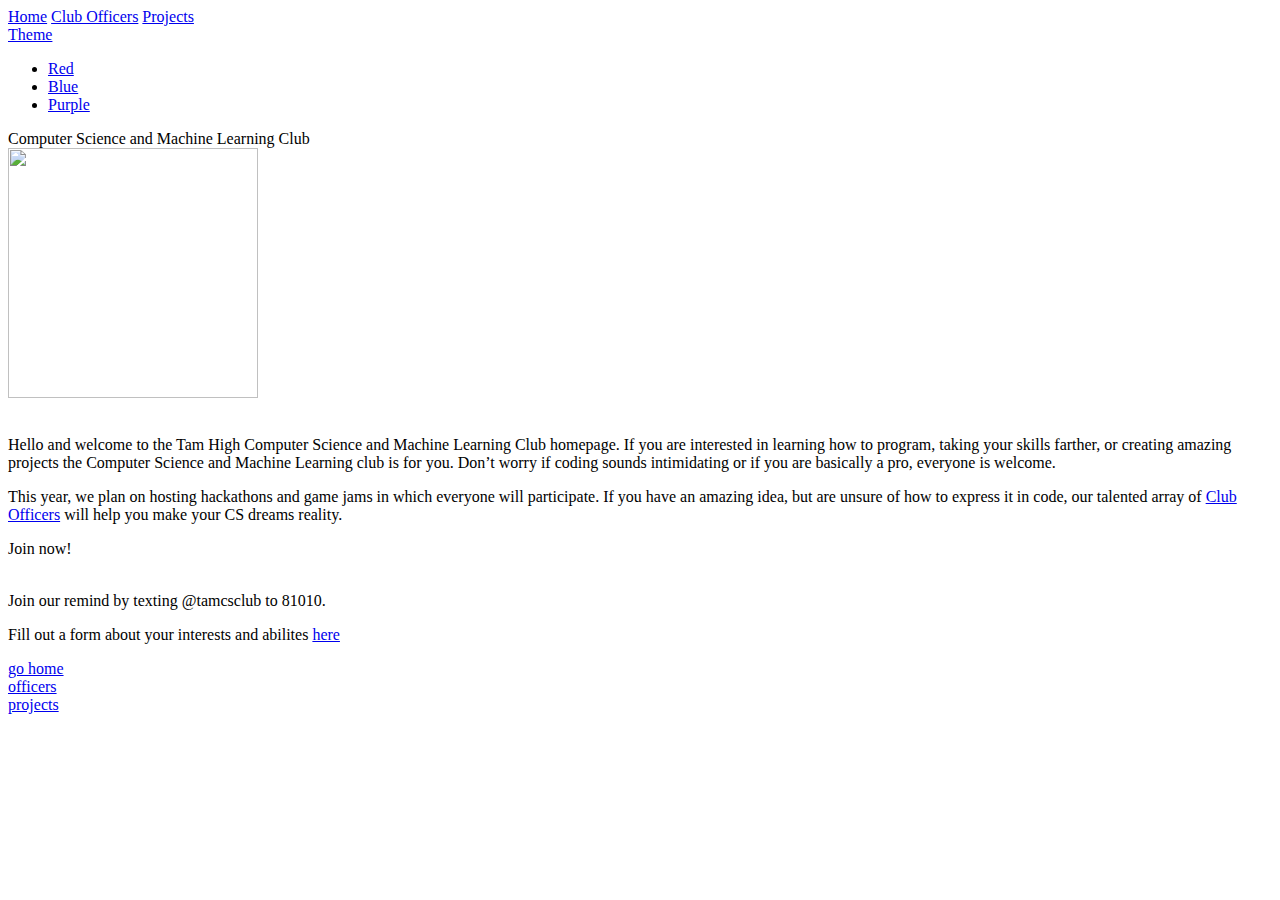
==== index.html @ 45fe7cb5 "Create index.html" ====
<!DOCTYPE html>
<!-- I use <section> for the padding. The HTML error detector says <section> needs a 
hedding but I disagree based on the way I am using it. -->
<html lang="en">

<head>
	<link rel="stylesheet" href="https://cdn.jsdelivr.net/npm/bootstrap@4.5.3/dist/css/bootstrap.min.css" integrity="sha384-TX8t27EcRE3e/ihU7zmQxVncDAy5uIKz4rEkgIXeMed4M0jlfIDPvg6uqKI2xXr2"
	 crossorigin="anonymous">
  <link rel="icon" type="image/png" href="Images/purpleicon.png">
	<script src="https://code.jquery.com/jquery-3.5.1.slim.min.js" integrity="sha384-DfXdz2htPH0lsSSs5nCTpuj/zy4C+OGpamoFVy38MVBnE+IbbVYUew+OrCXaRkfj"
	 crossorigin="anonymous"></script>
	<script src="https://cdn.jsdelivr.net/npm/bootstrap@4.5.3/dist/js/bootstrap.bundle.min.js" integrity="sha384-ho+j7jyWK8fNQe+A12Hb8AhRq26LrZ/JpcUGGOn+Y7RsweNrtN/tE3MoK7ZeZDyx"
	 crossorigin="anonymous"></script>
	<link href="styles.css" rel="stylesheet">
	<!-- Makes the font larger on phones and smaller on computers -->
	<script src="font.js"></script>
	<script src="theme.js"></script>
	<!-- Set the tab title in browser -->
	<title>Computer Science and Machine Learning Club</title>
</head>

<body>
	<!-- navbar -->
	<nav class="navbar navbar-expand navbar-light bg-light">
		<div class="navbar-nav" id="navbar">

			<a class="nav-link active" href="index.html">Home</a>
      <a class="nav-link active" href="officers.html">Club Officers</a>
      <a class="nav-link active" href="projects.html">Projects</a>
      <li> <a href="#">Theme</a>
        <ul>
          <li><a href="#">Red</a></li>
          <li><a href="#">Blue</a></li>
          <li><a href="#">Purple</a></li>
        </ul>
      </li>

		</div>
	</nav>
	<!-- page title -->
	<div class="page_title">
		<header>Computer Science and Machine Learning Club</header>
	</div>

	<!-- main part of the page -->
	<main>
		<section>
      <img id="logo" src="Images/redlogo.png" width=250 height=250>
      <br>
      <br>
			<p>
				Hello and welcome to the Tam High Computer Science and Machine Learning Club homepage. If you are interested in learning
				how to program, taking your skills farther, or creating amazing projects the Computer Science and Machine Learning club is for you. Don’t
				worry if coding sounds intimidating or if you are basically a pro, everyone is welcome.
			</p>
			<p>
				This year, we plan on hosting hackathons and game jams in which everyone will participate. If you have an amazing idea, 
        but are unsure of how to express it in code, our talented array of <a href='officers.html'>Club Officers</a> will help you make your CS dreams reality.
			</p>
		</section>

		<section>
			<sh>
				Join now!
			</sh>
      <br>
      <br>
      <p>
        Join our remind by texting @tamcsclub to 81010.
      </p>
      <p>
        Fill out a form about your interests and abilites
        <a href='https://docs.google.com/forms/d/e/1FAIpQLSdXuHgHrAoX1zGAPdWz_rN5e5biblSWnl250ZXF33dA13_dWg/viewform'>here</a>
      </p>
    </section>
            
        </main>
        <!-- footer -->
        <section></section>
        <div class="page-end">
            <a href="index.html">go home</a>
            <br>
            <a href="officers.html">officers</a>
            <br>
            <a href="projects.html">projects</a>
            
        </div>
    </body>
</html>
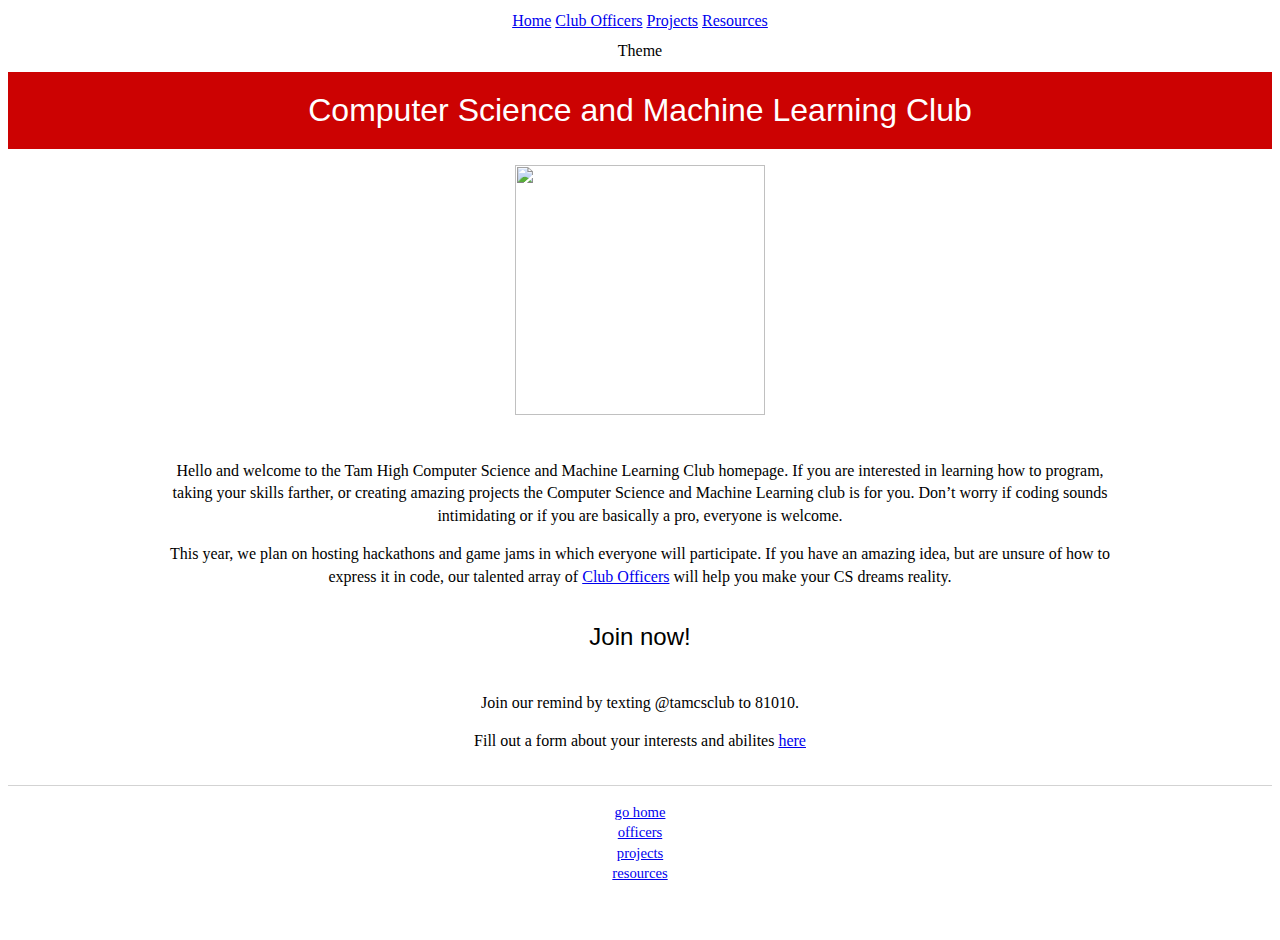
==== commit f30ed2fb: "Added resources.html" ====
--- a/index.html
+++ b/index.html
@@ -25,8 +25,9 @@
 		<div class="navbar-nav" id="navbar">
 
 			<a class="nav-link active" href="index.html">Home</a>
-      <a class="nav-link active" href="officers.html">Club Officers</a>
-      <a class="nav-link active" href="projects.html">Projects</a>
+			<a class="nav-link active" href="officers.html">Club Officers</a>
+			<a class="nav-link active" href="projects.html">Projects</a>
+      <a class="nav-link active" href="resources.html">Resources</a>
       <li> <a href="#">Theme</a>
         <ul>
           <li><a href="#">Red</a></li>
@@ -83,6 +84,8 @@
             <a href="officers.html">officers</a>
             <br>
             <a href="projects.html">projects</a>
+            <br>
+            <a href="resources.html">resources</a>
             
         </div>
     </body>
--- a/styles.css
+++ b/styles.css
@@ -0,0 +1,148 @@
+.page_title {
+    color: #ffffff;
+    background-color:#CC0202; /*4169E1*/
+    padding: 1rem 1rem;
+    font-family: "Times New Roman", Times, serif;
+}
+
+.header-photo {
+    max-width: 100%;
+    max-height: 100%;
+}
+
+section {
+    padding: 1rem 2rem 0rem 2rem;
+}
+
+body {
+    text-align: center;
+    font-weight: 400;
+    line-height: 1.4;
+}
+
+main {
+    padding: 0rem 10% 0rem 10%;
+
+}
+
+.padded {
+    padding: 2rem 2rem;
+}
+
+
+
+header {
+    font-family: 'Montserrat', sans-serif;
+    font-size: 24pt;
+}
+
+sh {
+    font-family: 'Montserrat', sans-serif;
+    font-size: 18pt;
+}
+
+#navbar {
+    padding: .2vh .2vh;
+}
+
+#navbar li {
+  float: down;
+  list-style: none;
+  position: relative;
+}
+
+#navbar li a {
+  display: block;
+  padding: 8px 20px;
+  text-decoration: none;
+  color: #000;
+}
+
+#navbar li ul {
+  filter: drop-shadow(3px 5px 3px rgba(0, 0, 0, 0.356));
+  text-align: left;
+  display: none;
+  position: absolute;
+  background-color: #ffffff;
+  padding: 8px;
+}
+
+#navbar li:hover ul {
+  display: block;
+}
+
+#navbar li ul li a {
+   padding: 8px 12px;
+}
+
+#navbar li ul li a:hover {
+  background-color: #f0f0f0;
+}
+
+ul {
+    padding: 0 0vw 0 15vw;
+    text-align: left;
+}
+
+.page-end {
+    padding: 1rem 0 3rem 0;
+    border-top-style: solid;
+    width: 100%;
+    border-color: #d3d3d3;
+    border-width: 1px;
+}
+
+.small-card {
+    padding: 3rem 10% 0 10%;
+}
+
+.card-title {
+    font-size: 18pt;
+}
+
+#officer-table {
+    width: 80%;
+    margin-left: auto;
+    margin-right: auto;
+}
+
+.avatar {
+  border-radius: 10%;
+  width: auto;
+  height: 9rem;
+}
+
+.thumbnail {
+  width: 200px;
+  height: 200px;
+  outline-style: solid;
+  outline-color: rgb(150, 150, 150);
+}
+
+#projects-table tr td p {
+  float:left;
+  text-align: left;
+  padding: 0px;
+  font-size: 1em;
+}
+
+#projects-table tr td {
+  float:left;
+  text-align: left;
+  padding: 5px 20px;
+  font-size: 1em;
+}
+
+.project-title {
+  font-weight: bold;
+  font-size: 1.1em;
+  float:left;
+  text-align: left;
+  padding: 10px 0px 2px 0px;
+  width: 200px;
+}
+
+.officer-data {
+    text-align: left;
+    padding: 0px 20px 50px;
+}
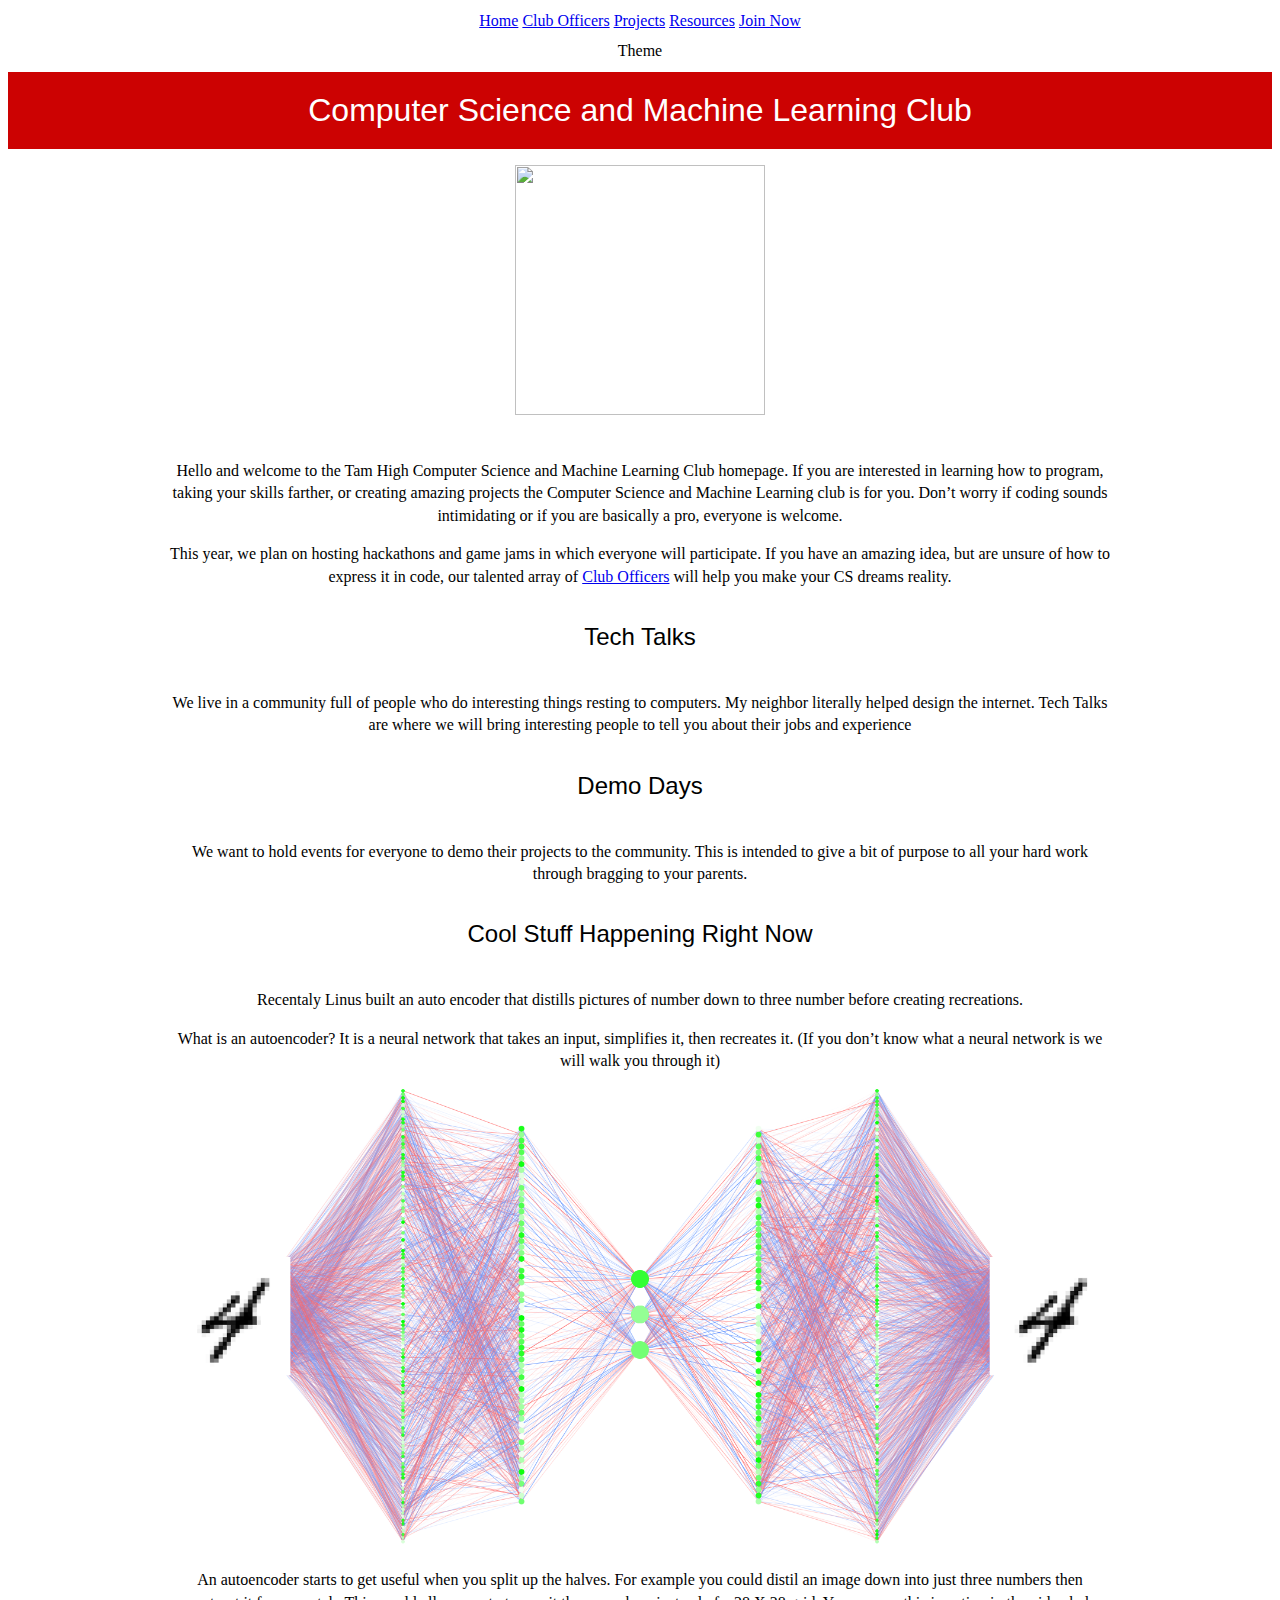
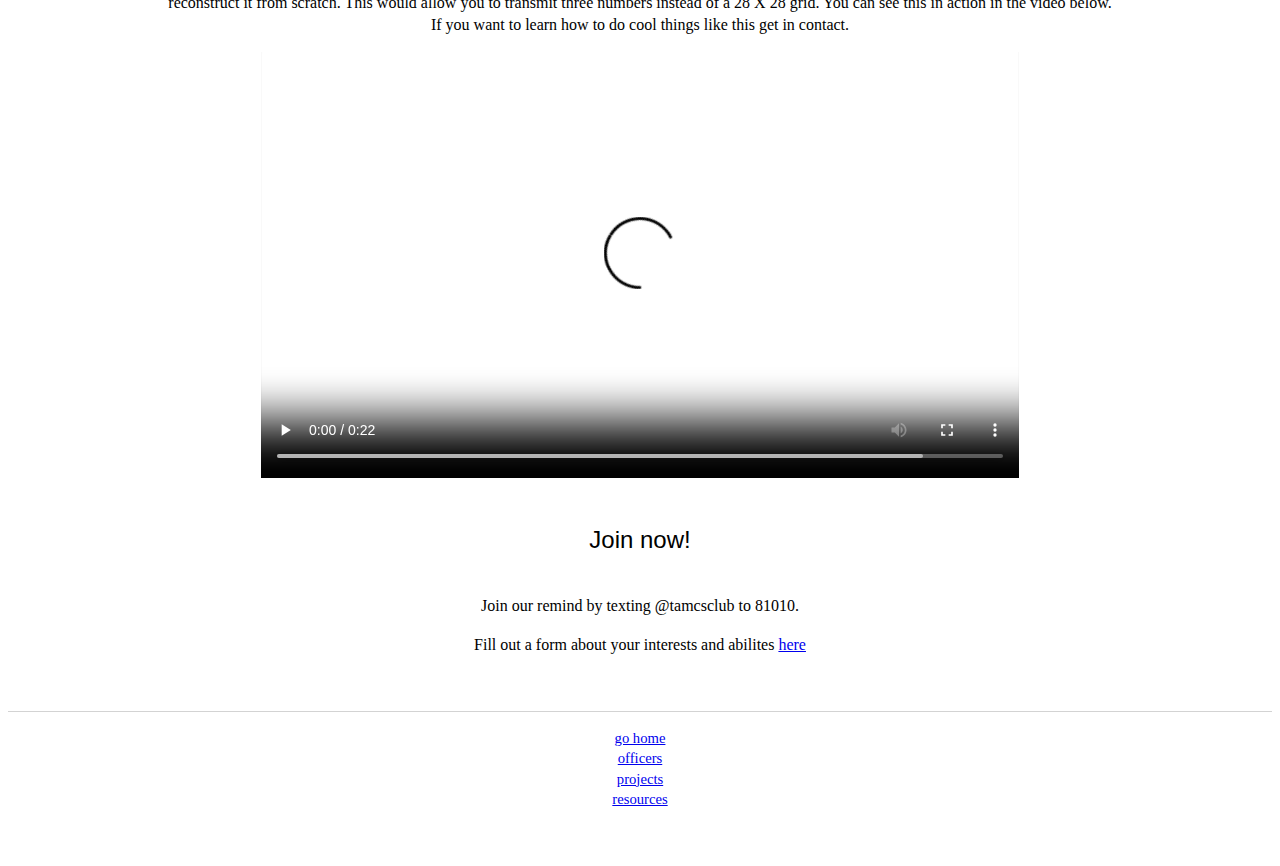
==== commit 59365cea: "Add to home page" ====
--- a/index.html
+++ b/index.html
@@ -28,6 +28,7 @@
 			<a class="nav-link active" href="officers.html">Club Officers</a>
 			<a class="nav-link active" href="projects.html">Projects</a>
       <a class="nav-link active" href="resources.html">Resources</a>
+      <a class="nav-link active" href="#Join-now">Join Now</a>
       <li> <a href="#">Theme</a>
         <ul>
           <li><a href="#">Red</a></li>
@@ -62,18 +63,73 @@
 
 		<section>
 			<sh>
-				Join now!
+				Tech Talks
 			</sh>
       <br>
       <br>
       <p>
-        Join our remind by texting @tamcsclub to 81010.
+        We live in a community full of people who do interesting things resting to computers. 
+        My neighbor literally helped design the internet. Tech Talks are where we will 
+        bring interesting people to tell you about their jobs and experience
+      </p>
+    </section>
+    <section>
+			<sh>
+				Demo Days
+			</sh>
+      <br>
+      <br>
+      <p>
+        We want to hold events for everyone to demo their projects to the community. 
+        This is intended to give a bit of purpose to all your hard work 
+        through bragging to your parents.
+      </p>
+    </section>
+    <section>
+			<sh>
+				Cool Stuff Happening Right Now
+			</sh>
+      <br>
+      <br>
+      <p>
+        Recentaly Linus built an auto encoder that distills pictures of number 
+        down to three number before creating recreations.
       </p>
       <p>
-        Fill out a form about your interests and abilites
-        <a href='https://docs.google.com/forms/d/e/1FAIpQLSdXuHgHrAoX1zGAPdWz_rN5e5biblSWnl250ZXF33dA13_dWg/viewform'>here</a>
+        What is an autoencoder? It is a neural network that takes an input, simplifies it, then recreates it. (If you don’t know what a neural network is we will walk you through it)
       </p>
+      <img src="Images/auto-encoder.png" style="width:100%;" alt="Picture of autoencoder disign">
+      <p>
+         An autoencoder starts to get useful when you split up the halves. 
+         For example you could distil an image down into just three numbers 
+         then reconstruct it from scratch. This would allow you to transmit 
+         three numbers instead of a 28 X 28 grid. You can see this in action 
+         in the video below. If you want to learn how to do cool things 
+         like this get in contact.
+      </p>
+      <video width="80%" height="auto" controls>
+        <source src="videos/mnist-ae-sneakpeak.mp4" type="video/mp4">
+        Your browser does not support the video tag.
+      </video>
     </section>
+    <a id="Join-now">
+      <section>
+        <br>
+			  <sh>
+			  	Join now!
+			  </sh>
+        <br>
+        <br>
+        <p>
+          Join our remind by texting @tamcsclub to 81010.
+        </p>
+        <p>
+          Fill out a form about your interests and abilites
+          <a href='https://docs.google.com/forms/d/e/1FAIpQLSdXuHgHrAoX1zGAPdWz_rN5e5biblSWnl250ZXF33dA13_dWg/viewform'>here</a>
+        </p>
+        <br>
+      </section>
+    </a>
             
         </main>
         <!-- footer -->
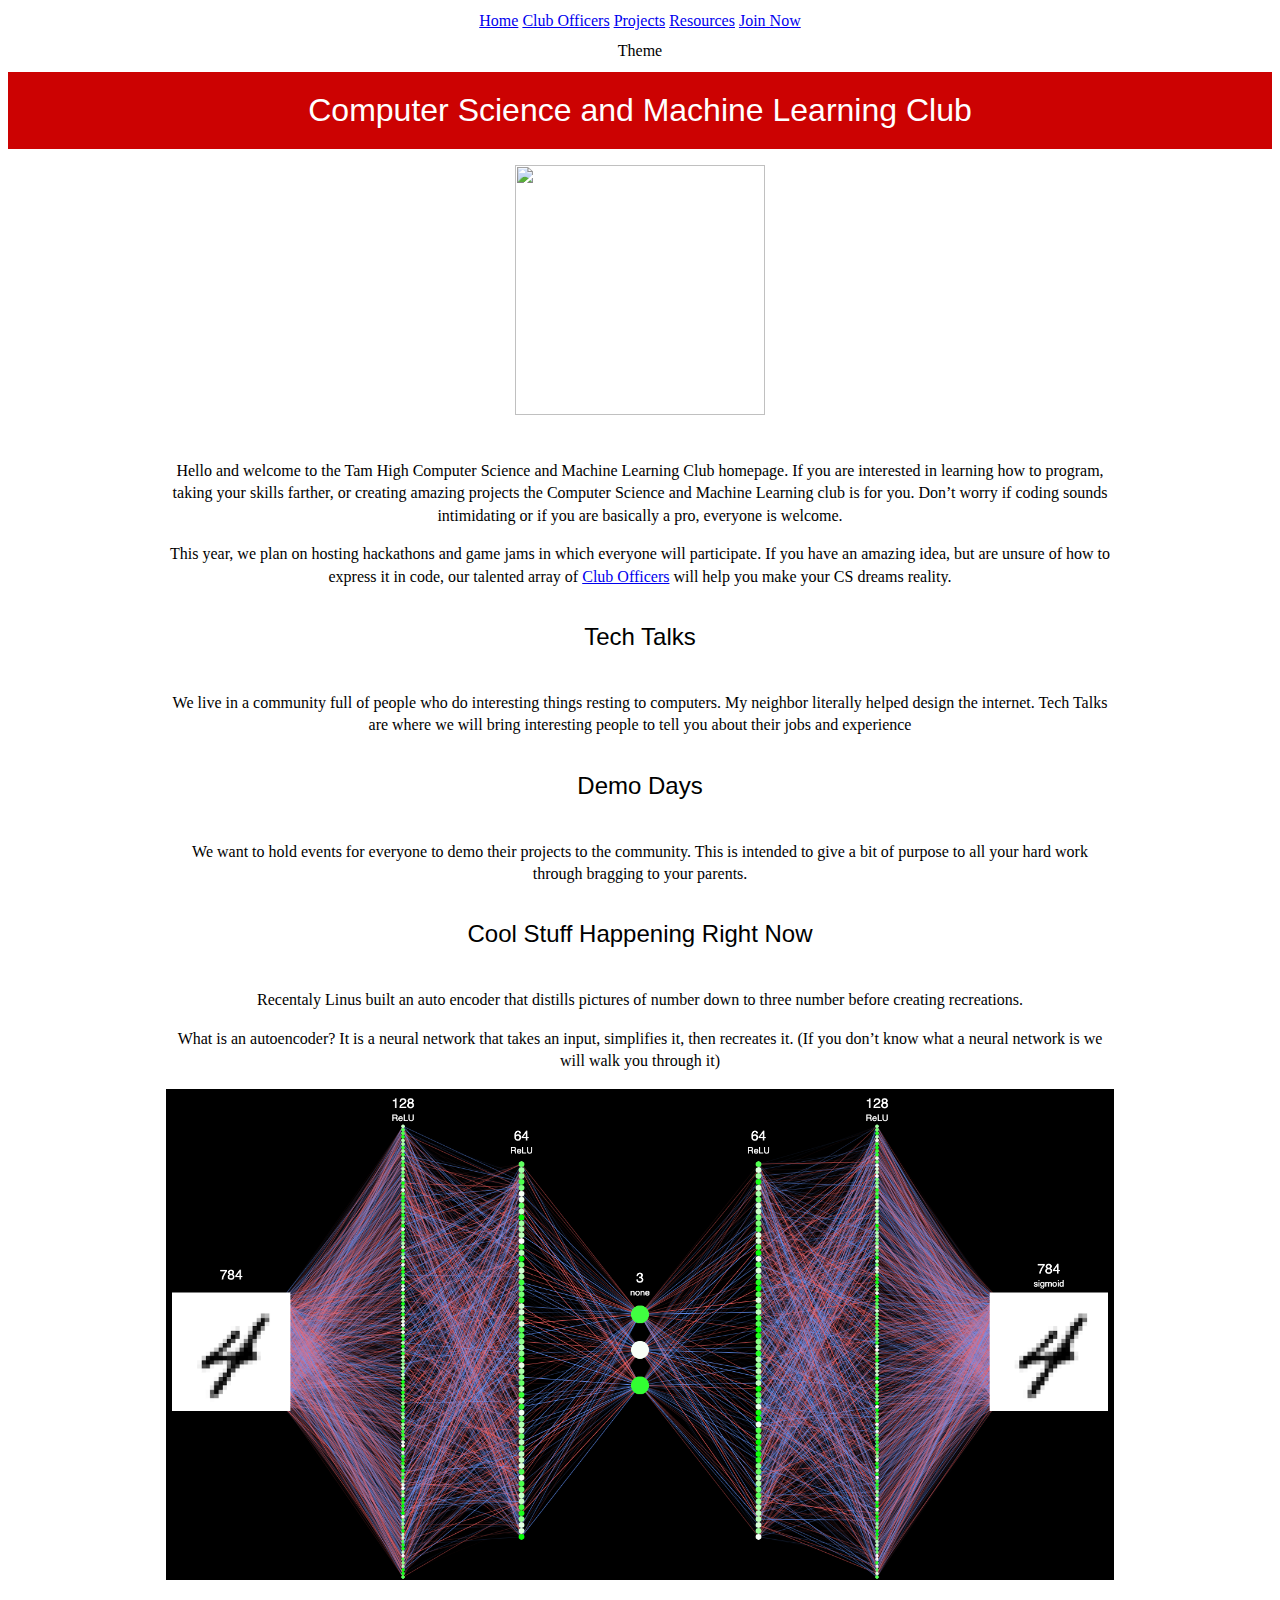
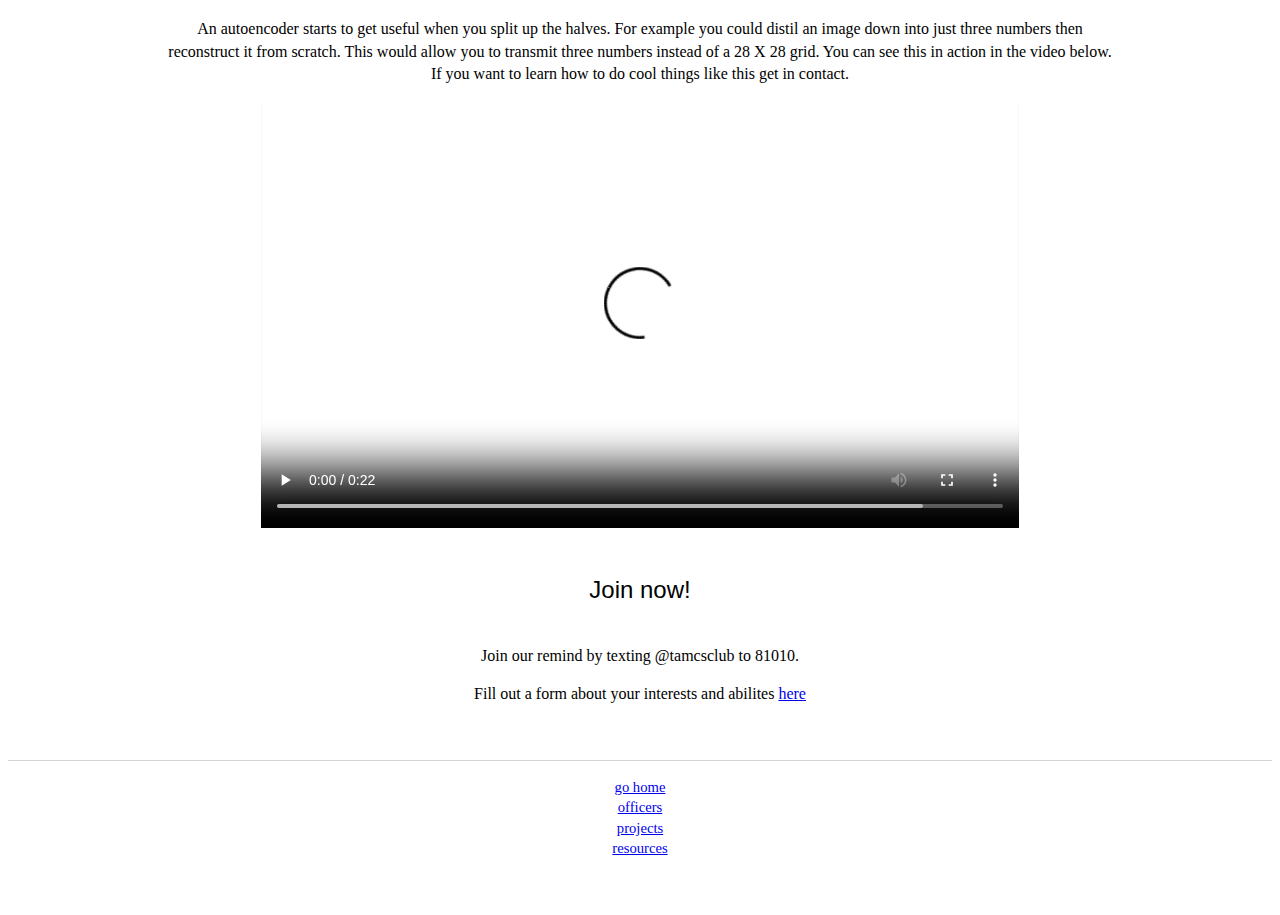
==== commit f7fda676: "Update auto-encoder image" ====
--- a/index.html
+++ b/index.html
@@ -98,7 +98,7 @@
       <p>
         What is an autoencoder? It is a neural network that takes an input, simplifies it, then recreates it. (If you don’t know what a neural network is we will walk you through it)
       </p>
-      <img src="Images/auto-encoder.png" style="width:100%;" alt="Picture of autoencoder disign">
+      <img src="Images/ae-labled-vis.png" style="width:100%;padding-bottom:1rem;" alt="Picture of autoencoder disign">
       <p>
          An autoencoder starts to get useful when you split up the halves. 
          For example you could distil an image down into just three numbers 
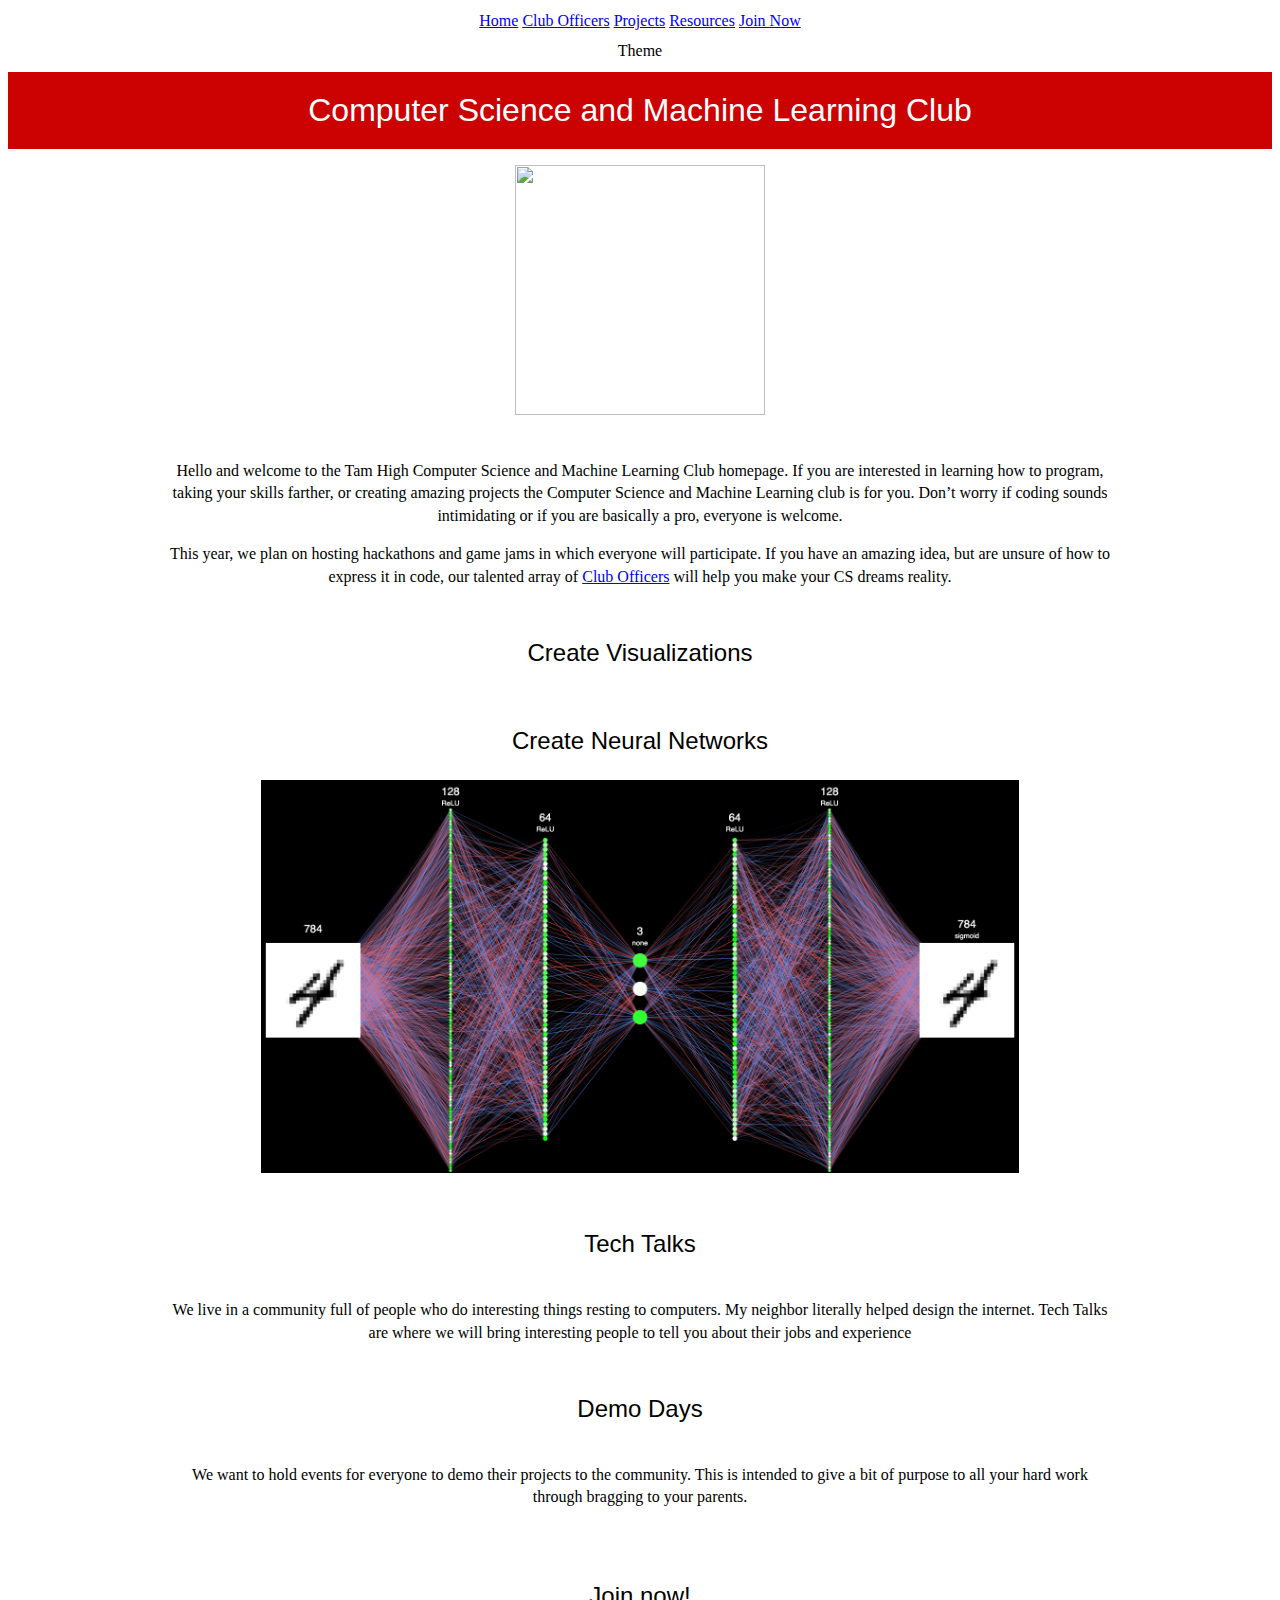
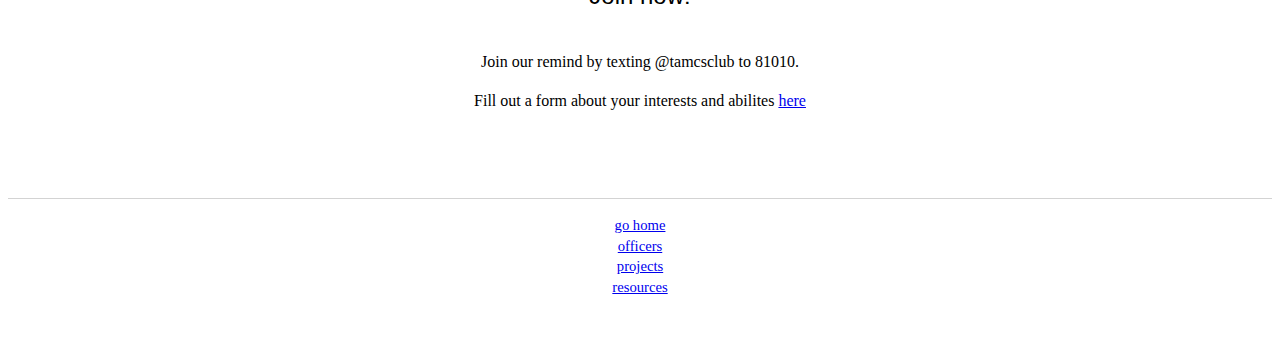
==== commit 6bd38a9d: "Add gif to home" ====
--- a/index.html
+++ b/index.html
@@ -15,7 +15,10 @@
 	<!-- Makes the font larger on phones and smaller on computers -->
 	<script src="font.js"></script>
 	<script src="theme.js"></script>
-	<!-- Set the tab title in browser -->
+
+  <script src="https://cdnjs.cloudflare.com/ajax/libs/p5.js/1.1.9/p5.js"></script>
+  <script src="boid.js"></script>
+  <!-- Set the tab title in browser -->
 	<title>Computer Science and Machine Learning Club</title>
 </head>
 
@@ -61,6 +64,28 @@
 			</p>
 		</section>
 
+    <section>
+			<sh>
+				Create Visualizations
+			</sh>
+      <br>
+      <br>
+      <div id="boid-sketch"></div>
+    </section>
+
+    <section>
+			<sh>
+				Create Neural Networks
+			</sh>
+      <br>
+      <br>
+      <img src="Images/ae-labled-vis.png" style="width:80%;padding-bottom:1rem;" alt="Picture of autoencoder disign">
+      <!-- <video width="80%" height="auto" controls>
+        <source src="videos/mnist-ae-sneakpeak.mp4" type="video/mp4">
+        Your browser does not support the video tag.
+      </video> -->
+    </section>
+
 		<section>
 			<sh>
 				Tech Talks
@@ -85,33 +110,8 @@
         through bragging to your parents.
       </p>
     </section>
-    <section>
-			<sh>
-				Cool Stuff Happening Right Now
-			</sh>
-      <br>
-      <br>
-      <p>
-        Recentaly Linus built an auto encoder that distills pictures of number 
-        down to three number before creating recreations.
-      </p>
-      <p>
-        What is an autoencoder? It is a neural network that takes an input, simplifies it, then recreates it. (If you don’t know what a neural network is we will walk you through it)
-      </p>
-      <img src="Images/ae-labled-vis.png" style="width:100%;padding-bottom:1rem;" alt="Picture of autoencoder disign">
-      <p>
-         An autoencoder starts to get useful when you split up the halves. 
-         For example you could distil an image down into just three numbers 
-         then reconstruct it from scratch. This would allow you to transmit 
-         three numbers instead of a 28 X 28 grid. You can see this in action 
-         in the video below. If you want to learn how to do cool things 
-         like this get in contact.
-      </p>
-      <video width="80%" height="auto" controls>
-        <source src="videos/mnist-ae-sneakpeak.mp4" type="video/mp4">
-        Your browser does not support the video tag.
-      </video>
-    </section>
+    
+
     <a id="Join-now">
       <section>
         <br>
--- a/styles.css
+++ b/styles.css
@@ -11,7 +11,7 @@
 }
 
 section {
-    padding: 1rem 2rem 0rem 2rem;
+    padding: 1rem 2rem 1rem 2rem;
 }
 
 body {
@@ -24,6 +24,12 @@
     padding: 0rem 10% 0rem 10%;
 
 }
+
+/* canvas {
+  display: inline-block;
+  position: static;
+  padding: 10px;
+} */
 
 .padded {
     padding: 2rem 2rem;
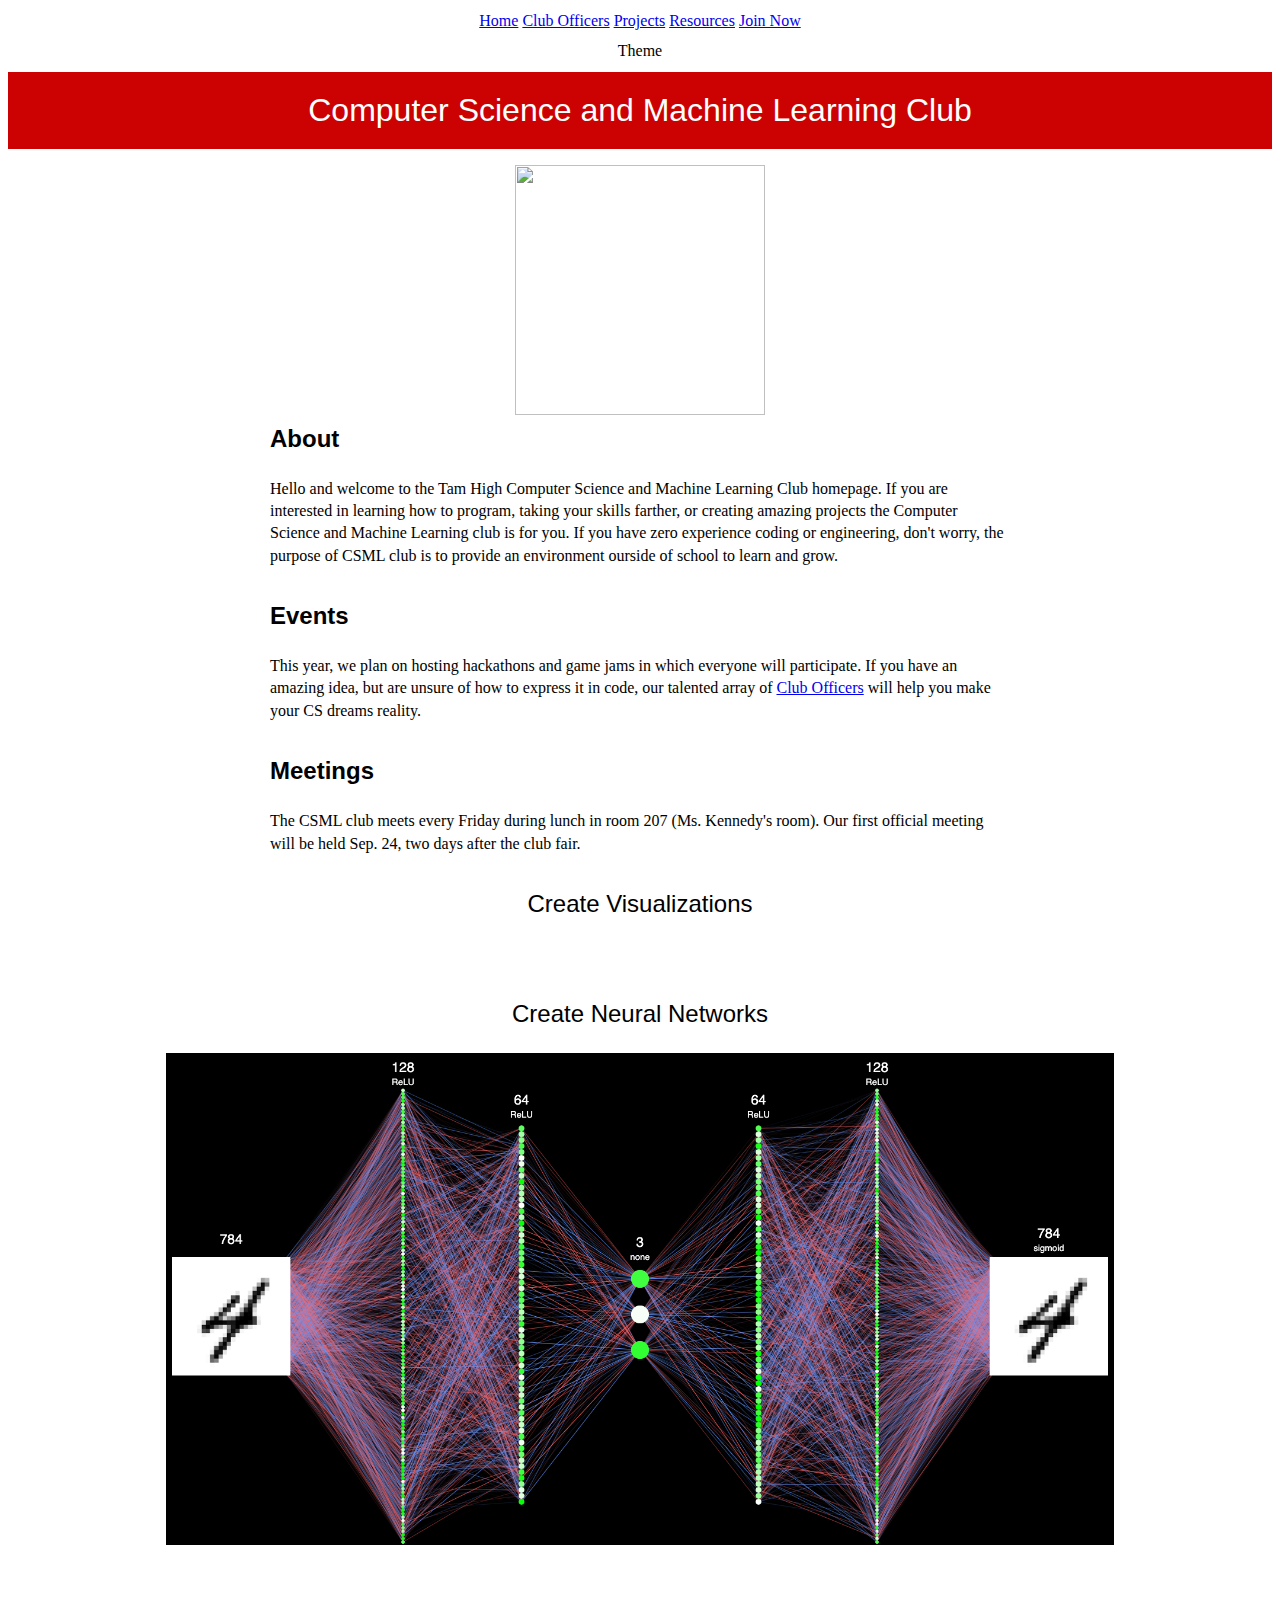
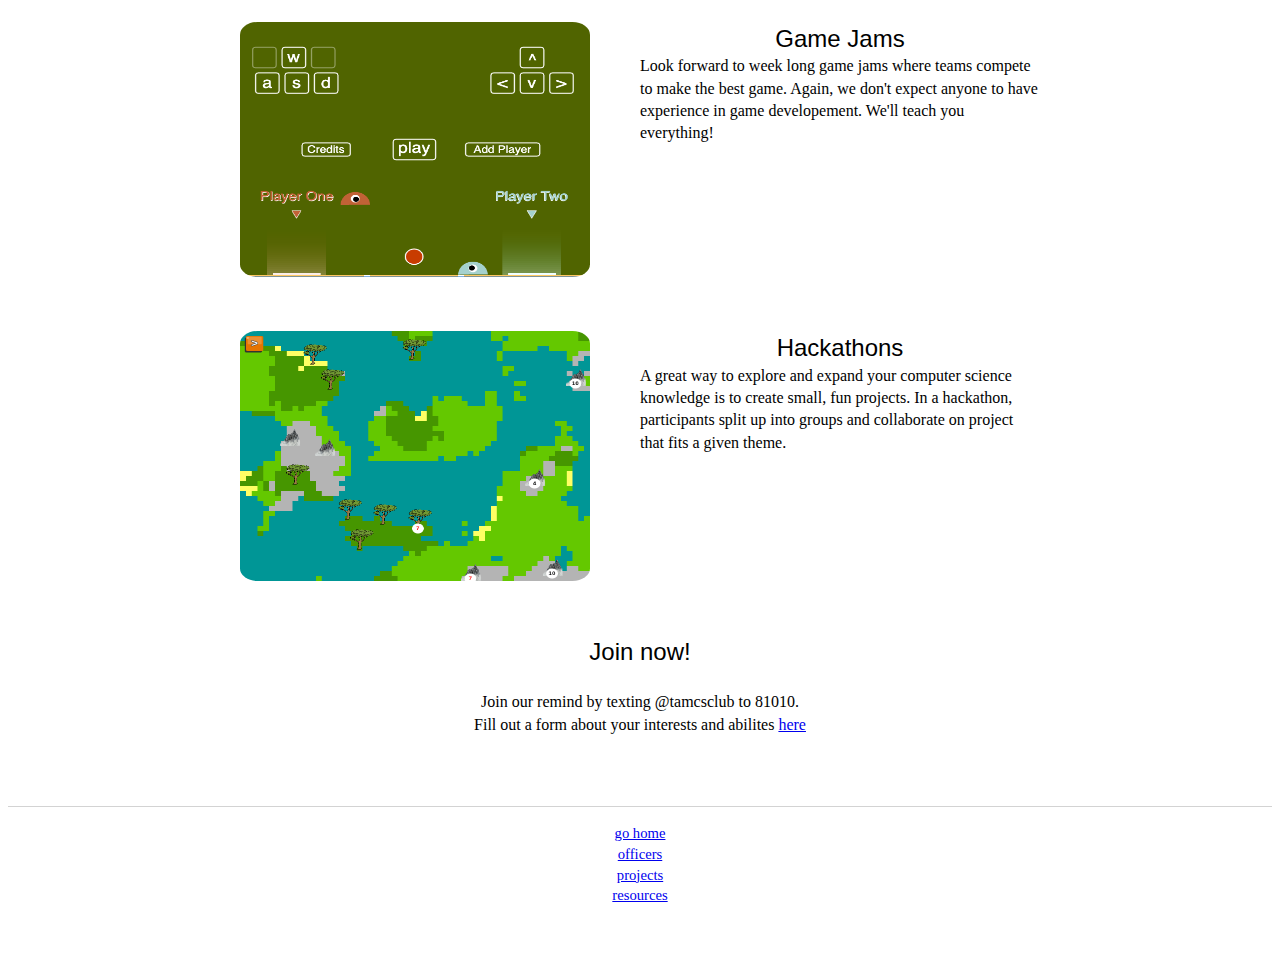
==== commit 54aba273: "Added hackathon/gamejam, aligned text to the left, wrote descriptions." ====
--- a/index.html
+++ b/index.html
@@ -48,19 +48,35 @@
 	</div>
 
 	<!-- main part of the page -->
-	<main>
+	<main id="home">
+    <!-- <img id="background-img" src="Images/purple-voronoi.png" width=100% style="z-index: -1; position: absolute;"><img> -->
 		<section>
       <img id="logo" src="Images/redlogo.png" width=250 height=250>
       <br>
+      <h1 style="text-align: left;">About</h1>
       <br>
 			<p>
 				Hello and welcome to the Tam High Computer Science and Machine Learning Club homepage. If you are interested in learning
-				how to program, taking your skills farther, or creating amazing projects the Computer Science and Machine Learning club is for you. Don’t
-				worry if coding sounds intimidating or if you are basically a pro, everyone is welcome.
+				how to program, taking your skills farther, or creating amazing projects the Computer Science and Machine Learning club is 
+        for you. If you have zero experience coding or engineering, don't worry, the purpose of CSML club is to provide an 
+        environment ourside of school to learn and grow. 
 			</p>
+		</section>
+
+    <section>
+      <h1>Events</h1>
+      <br>
 			<p>
 				This year, we plan on hosting hackathons and game jams in which everyone will participate. If you have an amazing idea, 
         but are unsure of how to express it in code, our talented array of <a href='officers.html'>Club Officers</a> will help you make your CS dreams reality.
+			</p>
+		</section>
+
+    <section>
+      <h1>Meetings</h1>
+      <br>
+			<p>
+				The CSML club meets every Friday during lunch in room 207 (Ms. Kennedy's room). Our first official meeting will be held Sep. 24, two days after the club fair.
 			</p>
 		</section>
 
@@ -74,31 +90,54 @@
     </section>
 
     <section>
+      <br>
 			<sh>
 				Create Neural Networks
 			</sh>
       <br>
       <br>
-      <img src="Images/ae-labled-vis.png" style="width:80%;padding-bottom:1rem;" alt="Picture of autoencoder disign">
+      <img src="Images/ae-labled-vis.png" style="width: min(100%, 1000px); padding-bottom:1rem;" alt="Autoencoder architecture">
       <!-- <video width="80%" height="auto" controls>
         <source src="videos/mnist-ae-sneakpeak.mp4" type="video/mp4">
         Your browser does not support the video tag.
       </video> -->
     </section>
 
-		<section>
-			<sh>
-				Tech Talks
-			</sh>
+    <section>
+      <br>
+      <div style="display: flex; width: 800px; margin: auto">
+        <img src="Images/slime.png" width=295 height=255 style="border-radius: 5%; flex: 1;"><img>
+        <div style="padding-left: 50px;"> <!-- display: block; background-color: rgb(102, 67, 178);" -->
+          <sh>
+            Game Jams
+          </sh>
+          <br>
+          <p style="width: 400px; text-align: left; font-size: 1em;"> <!-- outline-style: solid; outline-color: rgb(150, 150, 150);" -->
+            Look forward to week long game jams where teams compete to make the best game. Again, we don't 
+            expect anyone to have experience in game developement. We'll teach you everything!
+          </p>
+        </div>
+      </div>
+    </section>
+
+    <section>
+      <br>
+      <div style="display: flex; width: 800px; margin: auto">
+        <img src="Images/island.png" width=300 height=250 style="border-radius: 5%; flex: 1;"><img>
+        <div style="padding-left: 50px;"> <!-- display: block; background-color: rgb(102, 67, 178);" -->
+          <sh>
+            Hackathons
+          </sh>
+          <br>
+          <p style="width: 400px; text-align: left; font-size: 1em;"> <!-- outline-style: solid; outline-color: rgb(150, 150, 150);" -->
+            A great way to explore and expand your computer science knowledge is to create small, fun projects. In a hackathon, participants split up into groups and collaborate on project that fits a given theme.
+          </p>
+        </div>
+      </div>
+    </section>
+    <!-- <section>
       <br>
       <br>
-      <p>
-        We live in a community full of people who do interesting things resting to computers. 
-        My neighbor literally helped design the internet. Tech Talks are where we will 
-        bring interesting people to tell you about their jobs and experience
-      </p>
-    </section>
-    <section>
 			<sh>
 				Demo Days
 			</sh>
@@ -109,7 +148,7 @@
         This is intended to give a bit of purpose to all your hard work 
         through bragging to your parents.
       </p>
-    </section>
+    </section> -->
     
 
     <a id="Join-now">
@@ -120,10 +159,10 @@
 			  </sh>
         <br>
         <br>
-        <p>
+        <p style="text-align: center;">
           Join our remind by texting @tamcsclub to 81010.
         </p>
-        <p>
+        <p style="text-align: center;">
           Fill out a form about your interests and abilites
           <a href='https://docs.google.com/forms/d/e/1FAIpQLSdXuHgHrAoX1zGAPdWz_rN5e5biblSWnl250ZXF33dA13_dWg/viewform'>here</a>
         </p>
@@ -134,7 +173,7 @@
         </main>
         <!-- footer -->
         <section></section>
-        <div class="page-end">
+        <div class="page-end" style="display: block; background-color: #ffffff;">
             <a href="index.html">go home</a>
             <br>
             <a href="officers.html">officers</a>
--- a/styles.css
+++ b/styles.css
@@ -12,12 +12,16 @@
 
 section {
     padding: 1rem 2rem 1rem 2rem;
+    display: block;
+    background-color: #ffffff;
 }
 
 body {
     text-align: center;
     font-weight: 400;
     line-height: 1.4;
+    /* background-image:  url("Images/purplemaze.png");
+    background-attachment: fixed; */
 }
 
 main {
@@ -45,6 +49,21 @@
 sh {
     font-family: 'Montserrat', sans-serif;
     font-size: 18pt;
+}
+
+h1 {
+  /* padding-left: 10%; */
+  margin: auto;
+  width: min(80vw, 740px);
+  text-align: left;
+  font-family: 'Montserrat', sans-serif;
+  font-size: 18pt;
+}
+
+#home p {
+  margin: auto;
+  width: min(80vw, 740px);
+  text-align: left;
 }
 
 #navbar {
